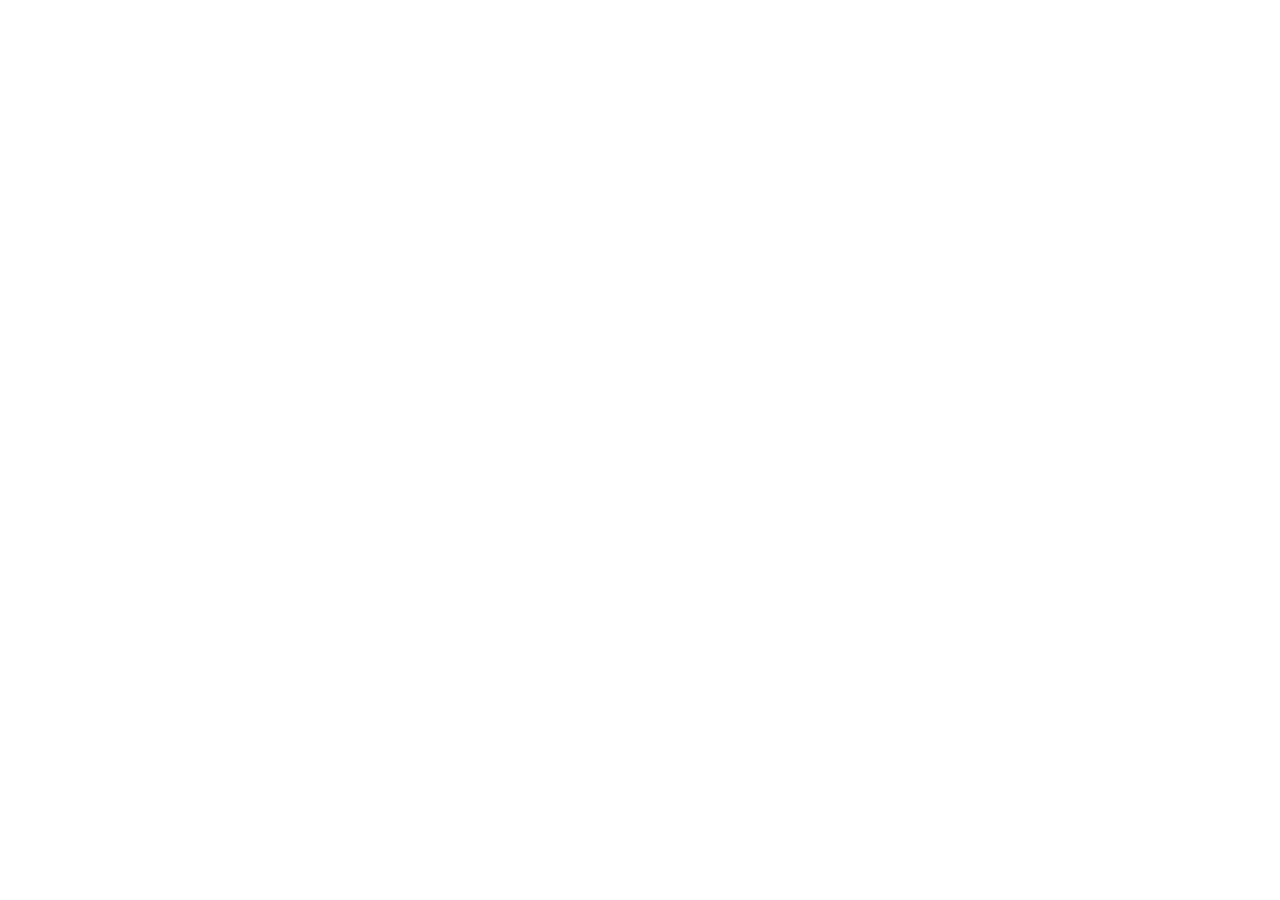
==== index.html @ 6cb915ca "CREATE: Add index.html" ====
<!DOCTYPE html>
<html lang="en">
<head>
    <meta charset="UTF-8">
    <meta http-equiv="X-UA-Compatible" content="IE=edge">
    <meta name="viewport" content="width=device-width, initial-scale=1.0">
    <title>Graeme's Homepage</title>
</head>
<body>
    
</body>
</html>
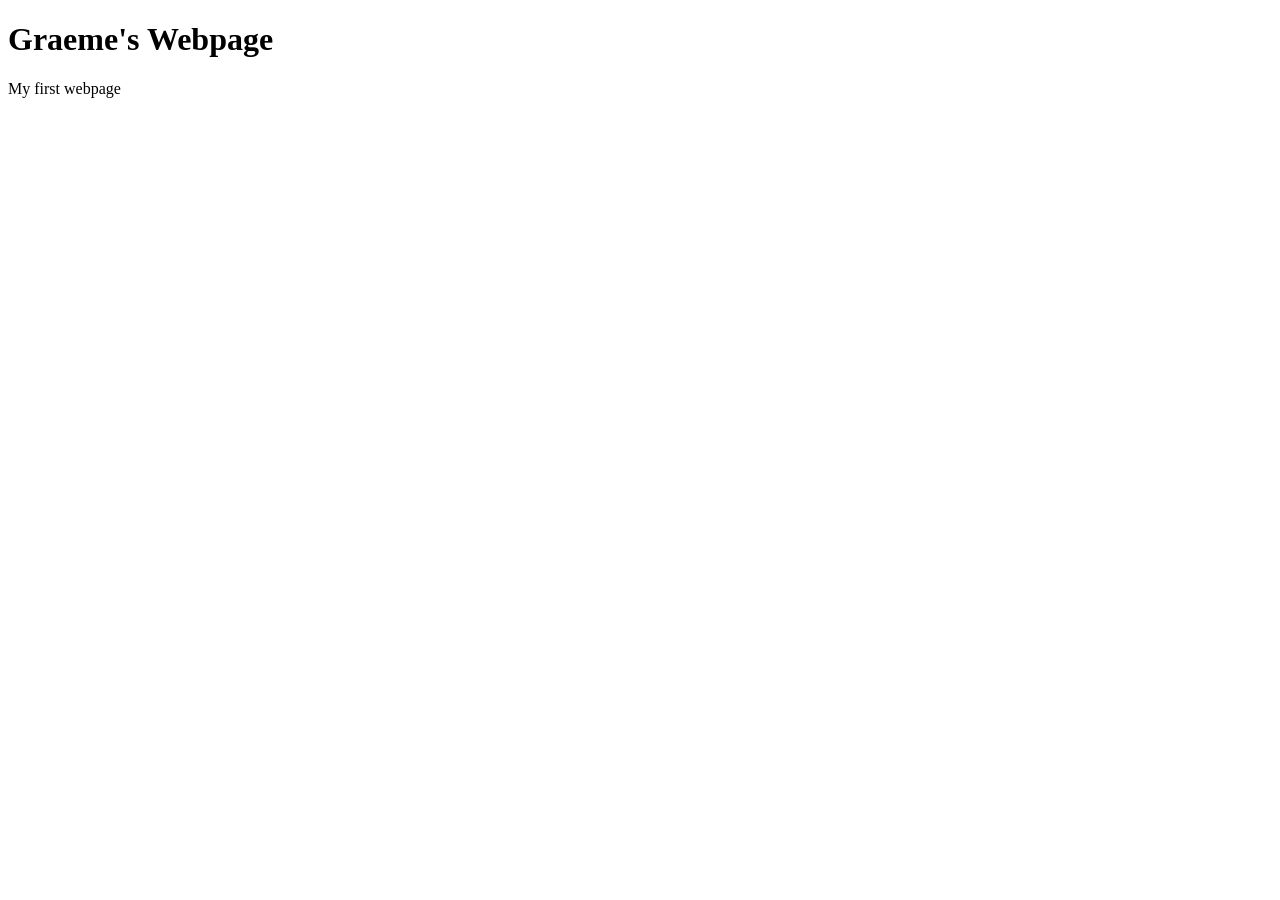
==== commit 7f930e36: "EDIT: Added content to index.html" ====
--- a/index.html
+++ b/index.html
@@ -7,6 +7,7 @@
     <title>Graeme's Homepage</title>
 </head>
 <body>
-    
+    <h1>Graeme's Webpage</h1>
+    <p>My first webpage</p>
 </body>
 </html>
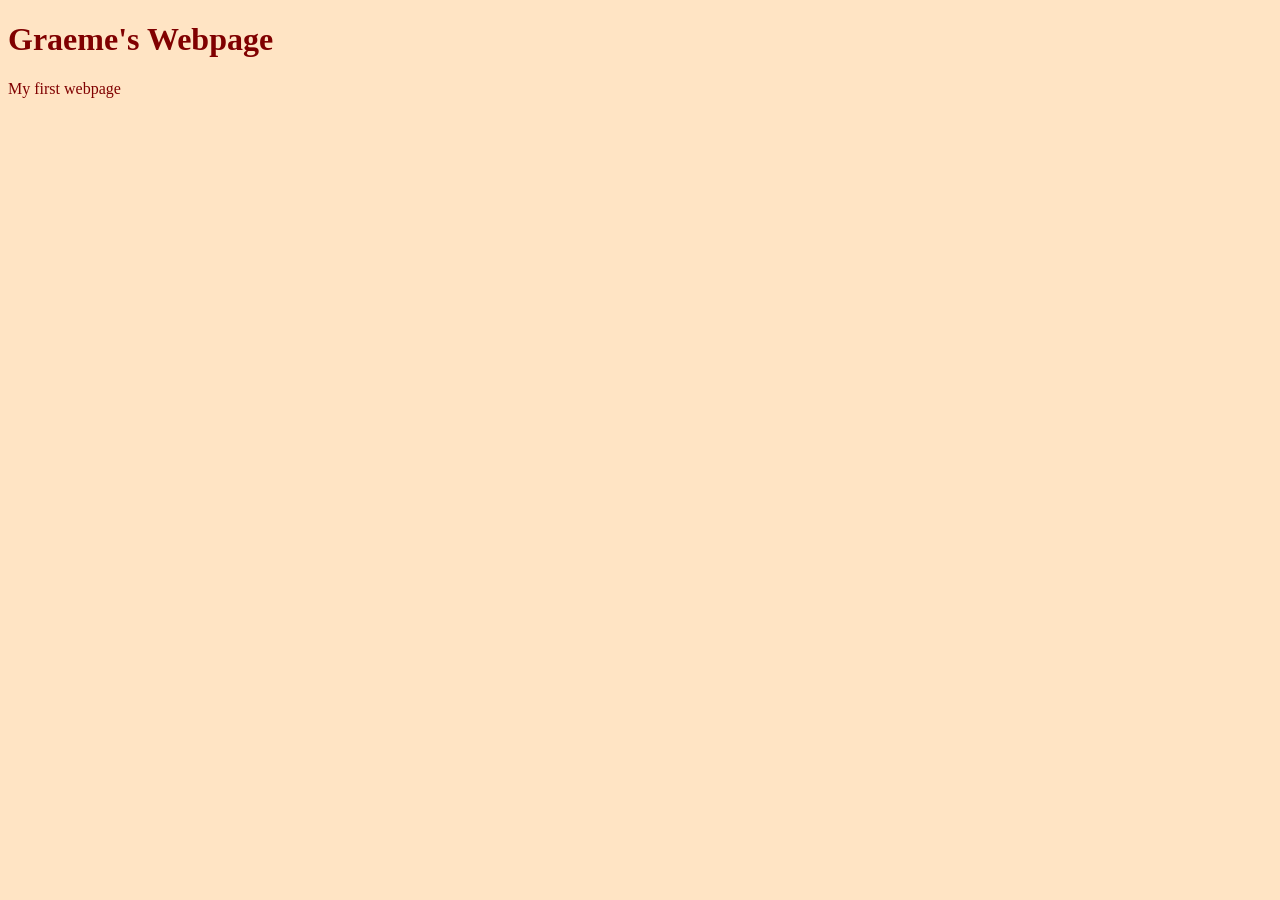
==== commit 3dfc75a9: "EDIT: Add Stylesheet and link to index.html" ====
--- a/index.html
+++ b/index.html
@@ -5,6 +5,7 @@
     <meta http-equiv="X-UA-Compatible" content="IE=edge">
     <meta name="viewport" content="width=device-width, initial-scale=1.0">
     <title>Graeme's Homepage</title>
+    <link rel="stylesheet" href="styles/main_styles.css">
 </head>
 <body>
     <h1>Graeme's Webpage</h1>
--- a/styles/main_styles.css
+++ b/styles/main_styles.css
@@ -0,0 +1,4 @@
+body {
+    background-color: bisque;
+    color: maroon;
+}
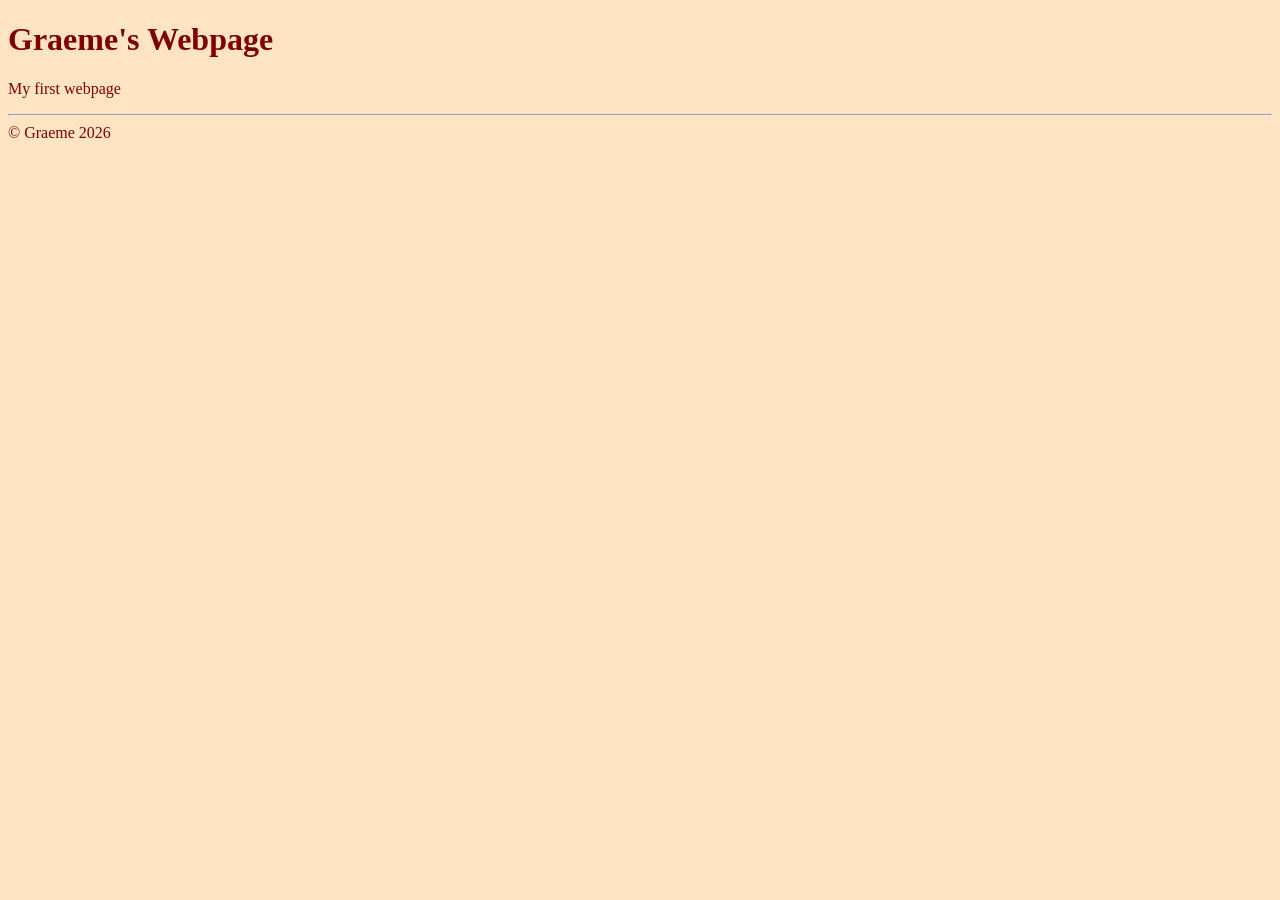
==== commit 22292f5b: "EDIT: Added Footer and Line to index.com" ====
--- a/index.html
+++ b/index.html
@@ -10,5 +10,9 @@
 <body>
     <h1>Graeme's Webpage</h1>
     <p>My first webpage</p>
+    <hr>
+    <footer>
+        &copy; Graeme 2026
+    </footer>
 </body>
 </html>
